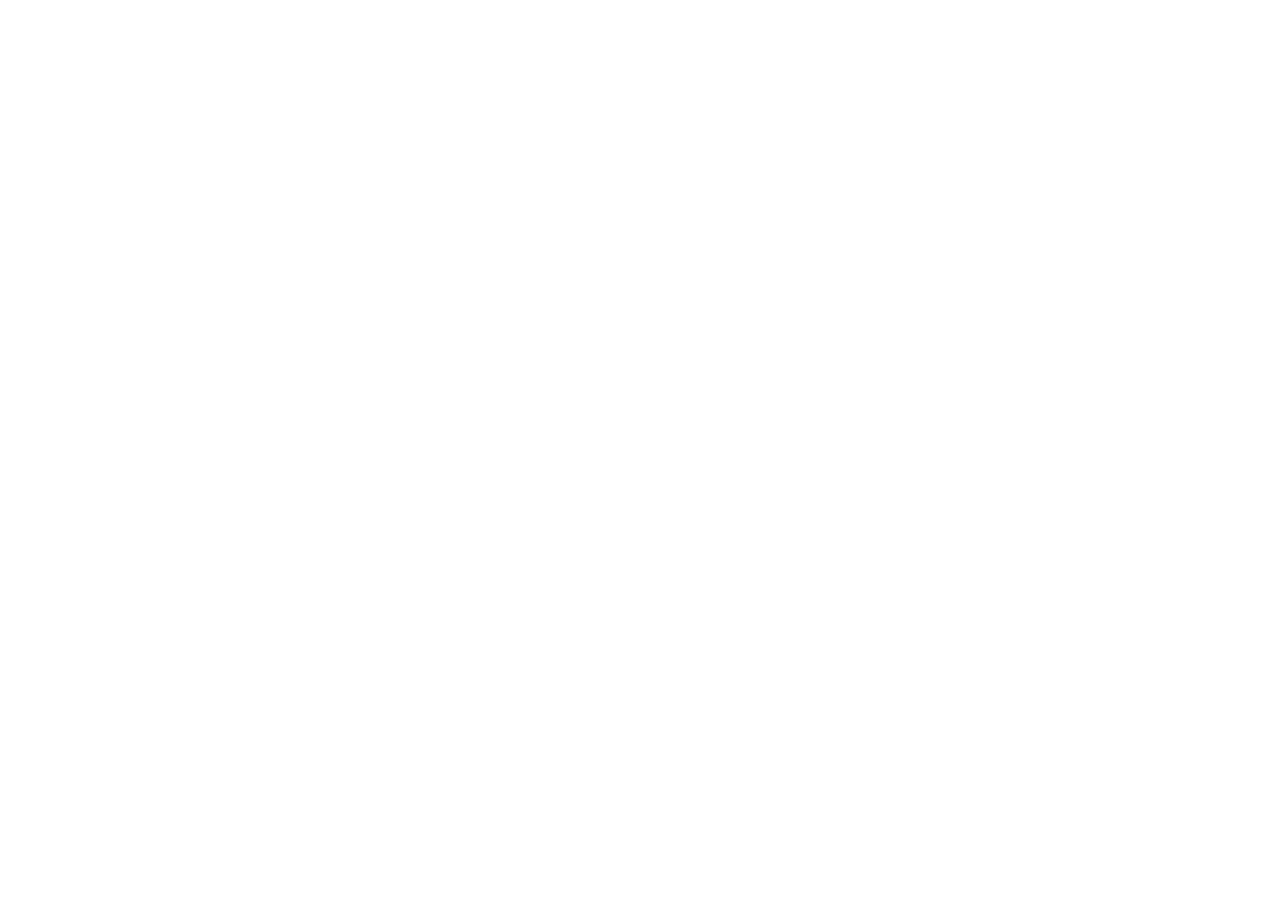
==== index.html @ 0b047e45 "ok" ====
<!doctype html>
<html lang="fr">
<head>
 <meta charset="utf-8">
 <title>Activités three.js</title>
 <link rel="stylesheet" href="css/style.css">
 <script src="https://ajax.googleapis.com/ajax/libs/threejs/r84/three.min.js"></script>
</head>
<body>
</body>
<script src="js/script.js"></script>
</html>
---- css/style.css ----
/*
To change this license header, choose License Headers in Project Properties.
To change this template file, choose Tools | Templates
and open the template in the editor.
*/
/* 
    Created on : 2 oct. 2017, 20:30:44
    Author     : julsc_000
*/

html, body, canvas {
 width: 100%;
 height: 100%;
 padding: 0;
 margin: 0;
 overflow: hidden;
}
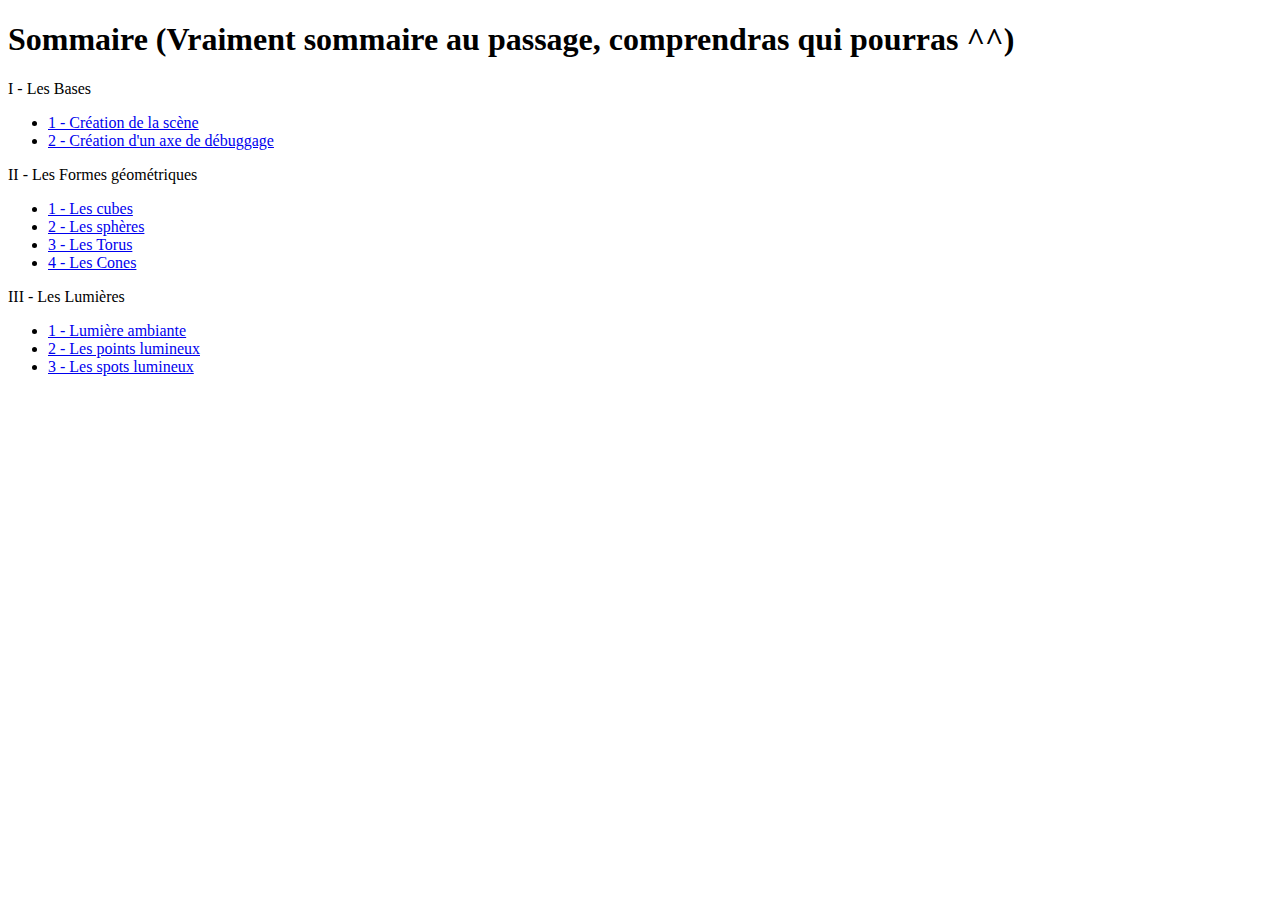
==== commit 48455df9: "ok" ====
--- a/index.html
+++ b/index.html
@@ -3,11 +3,30 @@
 <html lang="fr">
 <head>
  <meta charset="utf-8">
- <title>Activités three.js</title>
- <link rel="stylesheet" href="css/style.css">
- <script src="https://ajax.googleapis.com/ajax/libs/threejs/r84/three.min.js"></script>
+ <title>Activité three .js</title>
 </head>
 <body>
+    <div>
+        <h1>Sommaire (Vraiment sommaire au passage, comprendras qui pourras ^^)</h1>
+        <p>I - Les Bases</p>
+        <ul>
+            <li><a target="_blank" href="Scene/scene.html">1 - Création de la scène</a><br></li>
+            <li><a target="_blank"  href="AxeDebog/Axe.html">2 - Création d'un axe de débuggage</a><br></li>
+        </ul>
+        <p>II - Les Formes géométriques</p>
+        <ul>
+            <li><a target="_blank" href="Cube/cube.html">1 - Les cubes</a><br></li>
+            <li><a target="_blank" href="sphere/sphere.html">2 - Les sphères</a><br></li>
+            <li><a target="_blank" href="torus/torus.html">3 - Les Torus</a><br></li>
+            <li><a target="_blank" href="cone/cone.html">4 - Les Cones</a><br></li>
+        </ul>
+        <p>III - Les Lumières</p>
+        <ul>
+            <li><a target="_blank" href="Cube/cube.html">1 - Lumière ambiante</a><br></li>
+            <li><a target="_blank" href="sphere/sphere.html">2 - Les points lumineux </a><br></li>
+            <li><a target="_blank" href="torus/torus.html">3 - Les spots lumineux</a><br></li>
+        </ul>
+        
+    </div>
 </body>
-<script src="js/script.js"></script>
 </html>
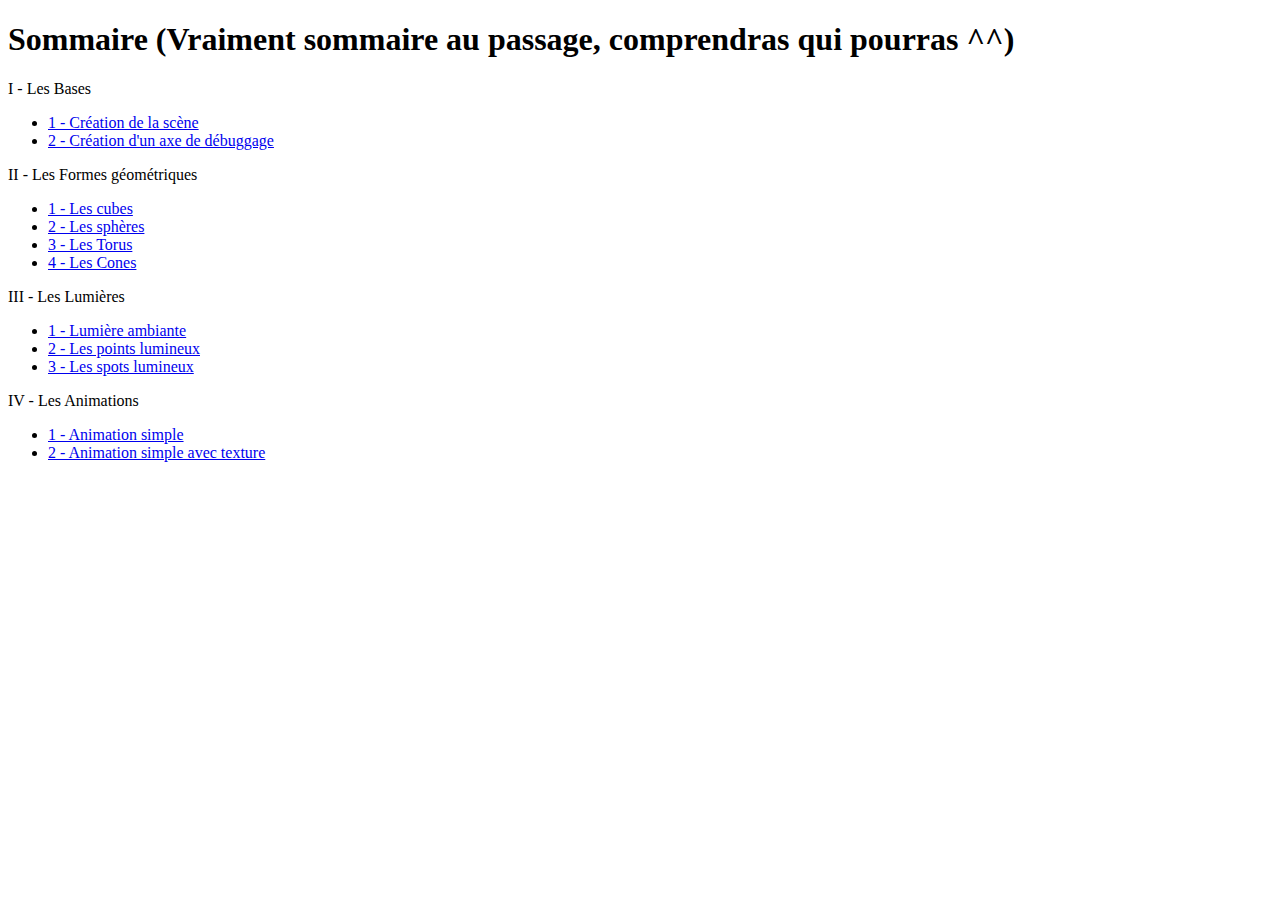
==== commit 44603d62: "creation anim avec texture" ====
--- a/index.html
+++ b/index.html
@@ -15,16 +15,21 @@
         </ul>
         <p>II - Les Formes géométriques</p>
         <ul>
-            <li><a target="_blank" href="Cube/cube.html">1 - Les cubes</a><br></li>
-            <li><a target="_blank" href="sphere/sphere.html">2 - Les sphères</a><br></li>
-            <li><a target="_blank" href="torus/torus.html">3 - Les Torus</a><br></li>
-            <li><a target="_blank" href="cone/cone.html">4 - Les Cones</a><br></li>
+            <li><a target="_blank" href="Forme_geo/Cube/cube.html">1 - Les cubes</a><br></li>
+            <li><a target="_blank" href="Forme_geo/sphere/sphere.html">2 - Les sphères</a><br></li>
+            <li><a target="_blank" href="Forme_geo/torus/torus.html">3 - Les Torus</a><br></li>
+            <li><a target="_blank" href="Forme_geo/cone/cone.html">4 - Les Cones</a><br></li>
         </ul>
         <p>III - Les Lumières</p>
         <ul>
-            <li><a target="_blank" href="Cube/cube.html">1 - Lumière ambiante</a><br></li>
-            <li><a target="_blank" href="sphere/sphere.html">2 - Les points lumineux </a><br></li>
-            <li><a target="_blank" href="torus/torus.html">3 - Les spots lumineux</a><br></li>
+            <li><a target="_blank" href="Lumieres/Ambiante/Ambiante.html">1 - Lumière ambiante</a><br></li>
+            <li><a target="_blank" href="Lumieres/point/point.html">2 - Les points lumineux </a><br></li>
+            <li><a target="_blank" href="Lumieres/spot/spot.html">3 - Les spots lumineux</a><br></li>
+        </ul>
+         <p>IV - Les Animations</p>
+        <ul>
+            <li><a target="_blank" href="Anim/Simple/Simple.html">1 - Animation simple</a><br></li>
+            <li><a target="_blank" href="Anim/avec_texture/texture.html">2 - Animation simple avec texture</a><br></li>
         </ul>
         
     </div>
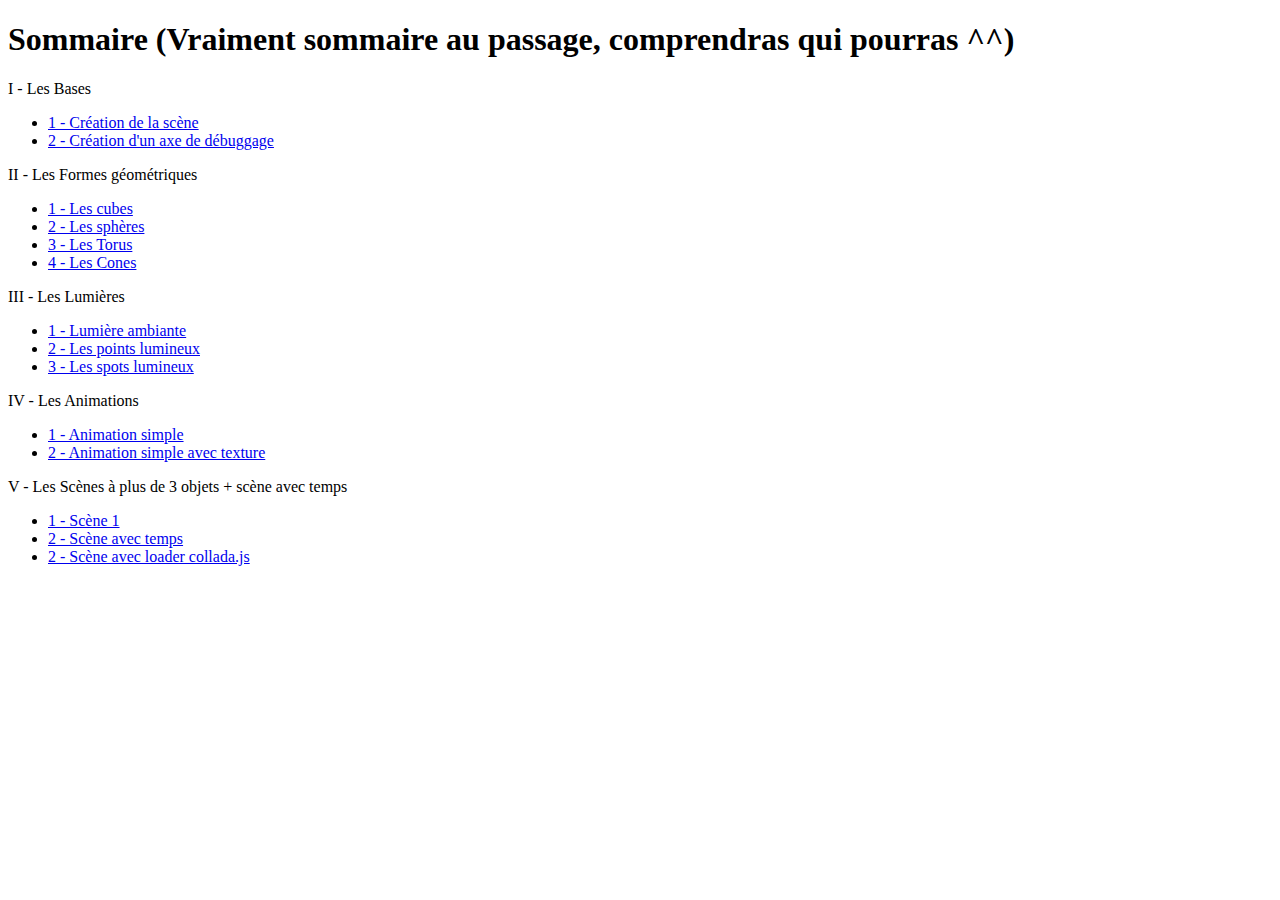
==== commit 11bc9c8a: "ajout ficihier collada" ====
--- a/index.html
+++ b/index.html
@@ -31,6 +31,12 @@
             <li><a target="_blank" href="Anim/Simple/Simple.html">1 - Animation simple</a><br></li>
             <li><a target="_blank" href="Anim/avec_texture/texture.html">2 - Animation simple avec texture</a><br></li>
         </ul>
+         <p>V - Les Scènes à plus de 3 objets + scène avec temps</p>
+        <ul>
+            <li><a target="_blank" href="Scene_complexe/complexe/complexe.html">1 - Scène 1</a><br></li>
+            <li><a target="_blank" href="Scene_complexe/scene1/scene1.html">2 - Scène avec temps</a><br></li>
+            <li><a target="_blank" href="Scene_complexe/scene2/scene2.html">2 - Scène avec loader collada.js</a><br></li>
+        </ul>
         
     </div>
 </body>
